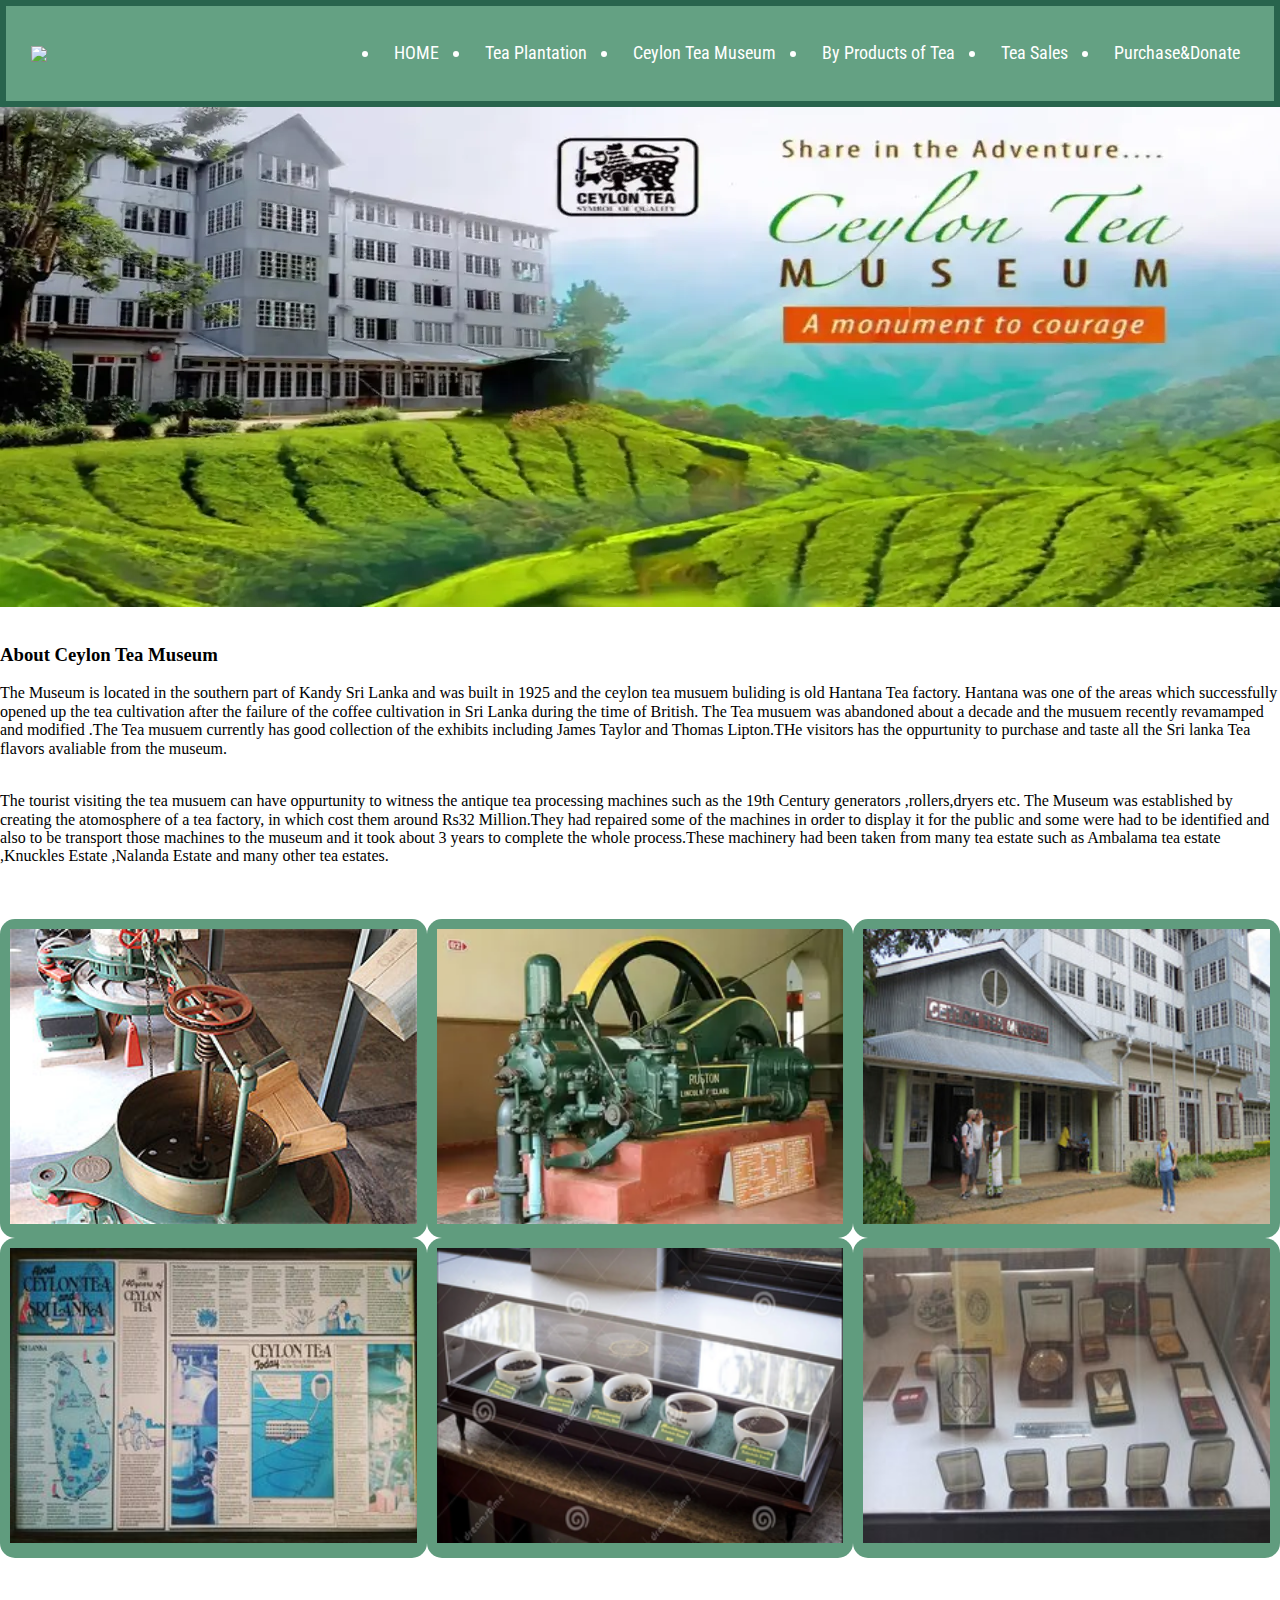
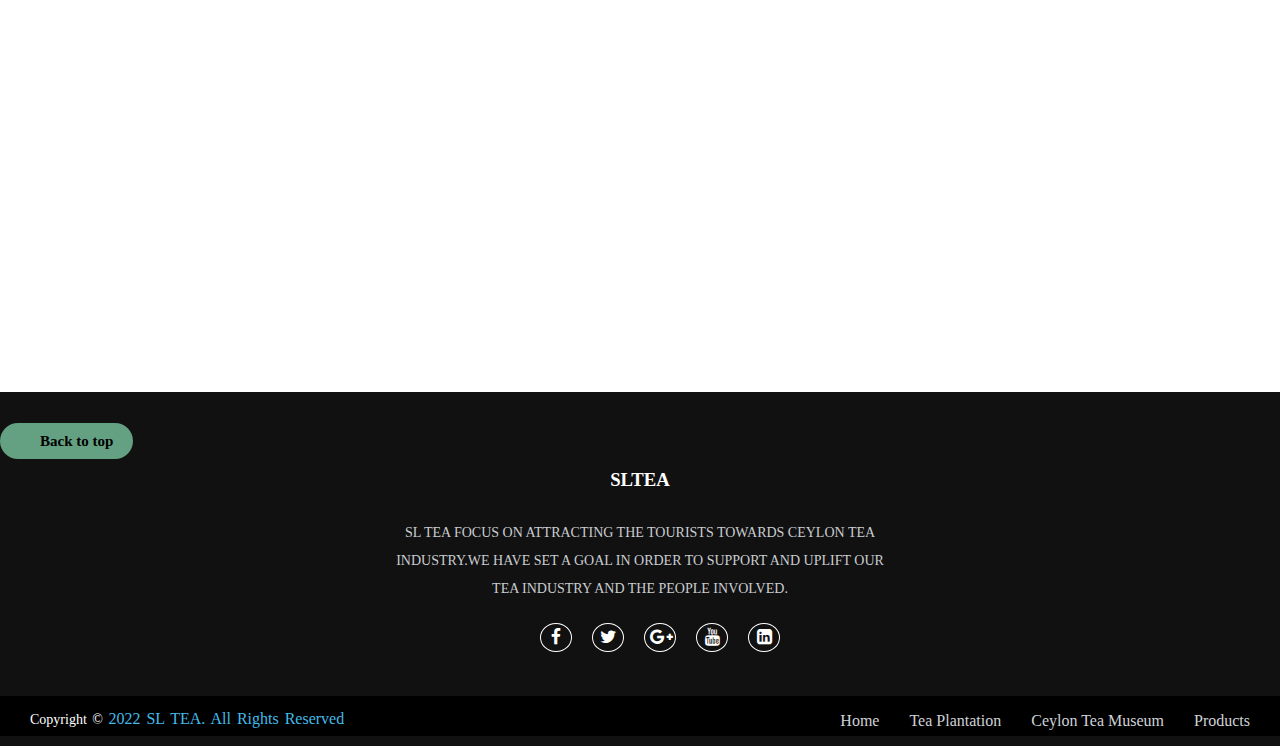
==== ceylon tea musuem.html @ 42ea365b "Create ceylon tea musuem.html" ====
<!DOCTYPE html>
<html lang="en">
    <header>
        <meta charset="utf-8">
        <meta name="viewport" content="width=device-width, initial-scale=1">
        <meta name="description" content="This is a site is about Tea Industry">
        <title>Ceylon Tea Museum</title>
         <link rel="stylesheet" href="Style/normalize.css">
        <link rel="stylesheet" href="Style/TEA.CSS">
	<link rel="stylesheet" href="Style/musuem.CSS">
         <link rel="stylesheet" href="Style/Products.CSS">   
		<link rel="icon" type="image/png" href="Images/favicon.png">
         <link rel="stylesheet" href="https://stackpath.bootstrapcdn.com/font-awesome/4.7.0/css/font-awesome.min.css">
        <link href="https://fonts.googleapis.com/css2?family=Roboto+Condensed&display=swap" rel="stylesheet">
        <link href="https://fonts.googleapis.com/css2?family=Roboto:wght@400;500&family=Rubik:ital@1&display=swap" rel="stylesheet">
</header>
		<a href="#"></a>
 
 <body>
   <nav class="navbar">
   <div id="nav_logo">
				<a href="index.html"><img src="Images/logo1.png"></a>
		</div>
   
     <ul class="nav-links">
       
       <input type="checkbox" id="checkbox_toggle" />
       <label for="checkbox_toggle" class="hamburger">&#9776;</label>
     
       <div class="menu">
         <li ><a href="index.html">HOME</a></li>
			<li><a href="Tea Plantation.html">Tea Plantation </a></li>
			<li id="active"><a href="ceylon tea musuem.html">Ceylon Tea Museum</a></li>
			<li><a href="Byproducts of Tea.html">By Products of Tea</a></li>
         <li class="services">
           <a href="Tea Sales1.html">Tea Sales</a>
        
           <ul class="dropdown">
             <li><a href="Tea Sales1.html">Tea Sales 1</a></li>
			<li><a href="Tea Sales 2.html">Tea Sales 2</a></li>
           </ul>
         </li>
         <li><a href="Purchase n Donate.html">Purchase&Donate</a></li>
       </div>
     </ul>
   </nav>
  
    
  <div id="CImage">
 <img src="Images/Ceylon tea museam/h.webp" alt="Header image"> </div>
<br style="clear:both">

<div id="Crow1">
	  <div id="Ccolumn1">
	  <div id="card1">
      <h3><Strong>About Ceylon Tea Museum</strong></h3>
<p>The Museum is located in the southern part of Kandy Sri Lanka and was built in 1925 and the ceylon tea musuem buliding is old Hantana Tea factory. Hantana was one of the  areas which successfully opened up the tea cultivation after the failure of the coffee 
cultivation in Sri Lanka during the time of British.
The Tea musuem was abandoned about a decade and the musuem recently revamamped and modified .The Tea musuem currently has good collection
of the exhibits including James Taylor and Thomas Lipton.THe visitors has the oppurtunity to purchase and taste all the Sri lanka Tea 
flavors avaliable from the museum.</div></div><br>
<div id="Ccolumn1">
	  <div id="card1">
The tourist visiting the tea musuem can have oppurtunity to witness the antique tea processing machines such as the 19th Century generators
,rollers,dryers etc. The Museum was established by creating the atomosphere of a tea factory, in 
which cost them around Rs32 Million.They had repaired some of the machines in order to display it for the public and some were had to be 
identified and also to be transport those machines to the museum and it took about 3 years to complete the whole process.These machinery 
had been taken from many tea estate such as Ambalama tea estate ,Knuckles Estate ,Nalanda Estate and many other tea estates.    </p>
        </div>
    </div>
</div>

<br><br>
 <div class="row">

    <div class="column">
        <img src="Images/Ceylon tea museam/img_02.jpg" alt="Ceylon Tea Museum machinery Image" style="width:100%">
     </div>

    <div class="column">
        <img src="Images/Ceylon tea museam/img_05.webp" alt="Ceylon Tea Museum machinery2 Image" style="width:100%">
    </div>

    <div class="column">
        <img src="Images/Ceylon tea museam/IMG_5448.JPG" alt="Ceylon Tea Museum  Image"  style="width:100%">
  </div>

  <div class="column">
     <img src="Images/Ceylon tea museam/cey.jpg" alt="Ceylon Tea Museum History Image"  style="width:100%">
  </div>

  <div class="column">
     <img src="Images/Ceylon tea museam/e.webp" alt="Different Types of Images Images"  style="width:100%">
  </div>

  <div class="column">
     <img src="Images/Ceylon tea museam/g.jpg" alt="Ceylon Tea Museum Antiques Images"  style="width:100%">
  </div>
 
	 <br>
	 <div id="map"> 
	  <iframe src="https://www.google.com/maps/embed?pb=!1m14!1m8!1m3!1d15831.021339313036!2d80.6327338!3d7.2686594!3m2!1i1024!2i768!4f13.1!3m3!1m2!1s0x0%3A0xba828c0e203b5306!2sCeylon%20Tea%20Museum!5e0!3m2!1sen!2slk!4v1661096038413!5m2!1sen!2slk" width="1330" height="400" frameborder="0" scrolling="no">
      </iframe>
      </div>    
      
	<footer>
	   <div id="back">
         <a href="#top">Back to top</a>
        </div>

   <div class="footer-bg">
        <div class="footer-content">
           <h3>SLTEA</h3>
            <p>SL TEA FOCUS ON ATTRACTING THE TOURISTS TOWARDS CEYLON TEA INDUSTRY.WE HAVE SET A GOAL IN ORDER TO SUPPORT AND UPLIFT OUR TEA INDUSTRY AND THE PEOPLE INVOLVED.</p>
            <ul class="socials">
                <li><a href="#"><i class="fa fa-facebook"></i></a></li>
                <li><a href="#"><i class="fa fa-twitter"></i></a></li>
                <li><a href="#"><i class="fa fa-google-plus"></i></a></li>
                <li><a href="#"><i class="fa fa-youtube"></i></a></li>
                <li><a href="#"><i class="fa fa-linkedin-square"></i></a></li>
            </ul>
        
        </div>
        <div class="footer-bottom">
            <p>copyright &copy; <a href="#">2022 SL TEA. All Rights Reserved</a>  </p>
                    <div class="footer-menu">
                      <ul class="f-menu">
                        <li><a href="index.html">Home</a></li>
                        <li><a href="Tea Plantation.html">Tea Plantation</a></li>
                        <li><a href="ceylon tea musuem.html">Ceylon Tea Museum</a></li>
                        <li><a href="Byproducts of Tea.html">Products</a></li>
                        
                      </ul>
                    </div>
        </div>
		</div>
         <!--Tea with nipun. (2022) The Museum. 
        [Online] Available from: http://www.teawithnipun.com/2018/12/02/ceylon-tea-museum-reflects-golden-old-days-of-sri-lankan-tea/
         [Accessed: 16th Sep 2022].-->
       <!-- Travel Triangle. (2022) Ceylon Tea Musuem . 
       [Online] Available from: https://traveltriangle.com/blog/ceylon-tea-museum/ 
            [Accessed: 30th July 2022].-->

        <!--Ceylon tea Museum. (2022) The Museum . 
        [Online] Available from: https://www.ceylonteamuseum.com/the-museum.html 
        [Accessed: 20th July 2022]. -->

        <!--Attractions Sri Lanka. (2019) Ceylon Tea Mseum .                                                                [Online] Available from:https://www.attractionsinsrilanka.com/travel-directory/ceylon-tea-museum-2/
            [Accessed: 20th July 2022].-->
        <!--Amaya Resorts. (2018) Hantana Tea Mseum .
        [Online] Available from: https://www.amayaresorts.com/blog/2018/10/09/hantana-tea-museum.html 
         [Accessed: 20th July 2022].-->
           
        <!-- Travel Triangle. (2022) Ceylon Tea Mseum .
        [Online] Available from: https://traveltriangle.com/blog/ceylon-tea-museum/ 
         [Accessed: 20th July 2022].-->

        <!--Ceylon tea Museum. (2022) The Museum . 
        [Online] Available from: https://www.ceylonteamuseum.com/the-museum.html 
        [Accessed: 20th July 2022]. -->

        <!--Trip Advisor. (2022) The Museum. 
        [Online] Available from: https://dynamic-media-cdn.tripadvisor.com/media/photo-o/0f/7a/82/d9/tea-museum-10.jpg?w=1200&h=-1&s=1
        [Accessed: 8th Sep 2022]. -->

       <!--Trip Advisor. (2022) The Museum. 
        [Online] Available from: https://dynamic-media-cdn.tripadvisor.com/media/photo-o/16/db/d3/97/img-20190318-112128-largejpg.jpg?w=1200&h=-1&s=1
        [Accessed: 8th Sep 2022]. -->

         <!--Trip Advisor. (2022) The Museum. 
        [Online] Available from: https://dynamic-media-cdn.tripadvisor.com/media/photo-o/17/d4/67/eb/img20190607105417-largejpg.jpg?w=1200&h=-1&s=1
        [Accessed: 9th Sep 2022]. -->

         <!--Amazing Lanka. (2022) Ceylon Tea Museum. 
        [Online] Available from: https://amazinglanka.com/wp/hanthana-tea-museum/
        [Accessed: 9th Sep 2022]. -->

        <!--Trip Advisor. (2022) The Museum. 
        [Online] Available from: https://dynamic-media-cdn.tripadvisor.com/media/photo-o/16/db/d3/97/img-20190318-112128-largejpg.jpg?w=1200&h=-1&s=1
        [Accessed: 9th Sep 2022]. -->

        </footer>
    </body>
</html>
---- Style/TEA.CSS ----
#body{ 
			margin: 0;
			padding: 10px;
			line-height: 1.5em;
			

		}

	


		#nav_logo {
			float:left;
		}
		#nav_logo img{ 
			display: block;
			width: 80px;
			max-height:80px;
			padding:05px;
		
		}

	 
		#sliderText{
			font-weight:bold;
			font-family: 'Dancing Script', cursive;
			font-size:80px;
			position:absolute;
			top:70%;
			left:49.5%;
			transform:translate(-50%,-50%);
			-webkit-text-stroke: 3px black;
			color:transparent;
			background-image:linear-gradient(white,white);
			background-repeat:no-repeat;
			-webkit-background-clip:text;
			background-position:-750px 0;
			animation:backcolor 5s linear infinite alternate;
			
			}

			@keyframes backcolor{
	100%{
		background-position:0 0;
	}
	
	
}

		
		 #hImage img{ 
		
	width:1330px;
	height:600px;
	padding:0px 0px 0px 00px;
	
}
	#Ccolumn {
  float: left;
  width: 50%;
  padding: 0 10px;
   box-sizing: border-box;
}
	#Crow {
		margin: 0 -5px;
	}
	#Crow:after {
  content: "";
  display: table;
  clear: both;
}
#card {
  box-shadow: 0 4px 8px 0 rgba(0, 0, 0, 0.2);
  padding: 16px;
  text-align: justify;
  background-color: #C2ECD2;
    font-size:16px;
	font-family: 'Rubik', sans-serif,arial,helvetica;
}

	 #paragraph{
		   text-align:justify;
		 font-family: 'Roboto', sans-serif;
		   font-size:16.5px;
		   word-spacing:05px;
		    padding: 0px 25px 0px 20px;
		   line-spacing:7px;
		  }


	   #bgGreen1{
		   background-color:#609C7E;
		   width:1100px;
		   height:750px;
		    
	   }
	#Images   {
		 float:right;
		  }

	   #Images img{
		   display:block;	  
		   
		   padding:05px 0px 0px 60px;
	   }
	   #ImagesText{
		   text-align:justify;
	font-family:sans-sherif,arial;
	font-weight:bold;
	font-size:20px;
	color:black;
	padding-left:35px;
	width:95%;
	
 word-spacing:7px;
	   }

	 
	   #h2{
		 text-align:center;
		 padding: 30px 0 0 35px;
		   font-family: 'Rubik', sans-serif,arial,helvetica;
		font-size:16px;
		font-weight:bold;
  border-radius: 12px;
  padding: 5px;
		clear:both;
  background-repeat: repeat-x;
		  
	   }

	   
	   
	   #Image{
		   float:right;
		    
	   }
	   #Image img{
		    display:block;	  
		   max-height:200px;
		   width:100%;
		   padding:10px 00px 00px 10px;
	   }
	   
     
	   
	    ul.a {
			list-style-type: circle;
			padding: 20px ;
			background-color:;
			font-size:20px;

		
		}
		ul.b{
			list-style-type: circle;
			padding: 25px 20px 0px 0px ;
			background-color:;
			font-size:20px;

		}
		 #teabg{
		  background-color:#609C7E;
		  width:100%;
		  height:750px;
		  color:white;
	  }
	  #blacktea{
		   text-align:justify;
		   font-family: 'Rubik', sans-serif,arial,helvetica;
		   font-size:17px;
		   word-spacing:05px;
		  padding: 0px 20px 0px 00px ;
		   line-spacing:7px;

		  
	  }
	 
	  
  #Whitetea{
		  text-align:justify;
		   font-family:sans-sherif,arial;
		   font-size:17px;
		   word-spacing:05px;
		   padding: 0px 20px 0px 20px ;
		   line-spacing:7px;
	  }
	#orange img{
		height:250px;
		width:100%;

	}
	  #orangetea{
		  text-align:justify;
		   font-family:sans-sherif,arial;
		   font-size:17px;
		   word-spacing:05px;
		   padding: 0px 20px 0px 20px ;
		   line-spacing:7px;
		
	  }

.container {
	float:left;
  position: relative;
  width: 33%;
  color:black;
  padding:0px 00px 00px 135px;

}

.image {
  opacity: 1.2;
  display: block;
  width: 100%;
  height: auto;
  transition: .5s ease;
  backface-visibility: hidden;
  
  
}

.middle {
  transition: .5s ease;
  opacity: 0;
  position: absolute;
  top: 50%;
  left: 50%;
  transform: translate(-50%, -50%);
  -ms-transform: translate(-50%, -50%)
  

}

.container:hover .image {
  opacity: 0.3;
}

.container:hover .middle {
  opacity: 1;
}

.text {
	background: rgb(0, 0, 0); /* Fallback color */
  background: rgba(0, 0, 0, 0.5); /* Black background with 0.5 opacity */
  background-color: black;
  color: white;
  text-align:left;
  font-size: 16px;
  padding: 16px 20px;
  width:130%;
}









	 #h{
		 text-align:left;
		 padding: 0px 0 0 50px;
		  font-family:sans-sherif,arial;
		  font-size:15px;
		  
	 }
		

#h5{
	 text-align:left;
		 padding: 0px 0 0 150px;
		  font-family:sans-sherif,arial;
	 
}

	   #bgGreen{
		   background-color:#609C7E;
		   width:1200px;
		   height:800px;
		  margin:10px 70px 0px 70px;
	   }
	   #G{
		 text-align:justify;
		 padding:150px 0 0 500px;
		 font-family: 'Rubik', sans-serif,arial,helvetica;
		  font-size:17px;
		  width:50%;
		  color:white;
	 }

	   #h3{
		 text-align:left;
		 padding:120px 0 0 50px;
		  font-family:sans-sherif,arial;
		 width:50%;
		 margin-top:30px
		 margin-right:100px;
 }


#GreenTea1{
	float:right;
	
}
     #GreenTea1 img{
	     height:300px;
	     width:600px;
	     padding: 65px 170px 0px 90px;
	 }

	 #GreenTea2{
	float:left;
	   
	   
}
     #GreenTea2 img{
	     height:350px;
	     width:350px;
	     padding: 25px 25px 0px 40px;
	 }

	

 #back a{
	 font-weight:bold;
	 font-size:18px;
	 text-align: right;
		text-decoration:none;
		color:black;
		background: #64A183;
		padding:20px 40px 25px 50px;
		border-radius:100px;


	}
	 .footer-bg{
    margin: 0;
    padding: 0;
    box-sizing: border-box;
}
footer{
    position: absolute;
    bottom:0px 0;
    left: 0px;
    right: 0px;
    background: #111;
    height: auto;
    width: 100vw;

    padding-top: 40px;
    color: #fff;
}
.footer-content{
    display: flex;
    align-items: center;
    justify-content: center;
    flex-direction: column;
    text-align: center;
}
.footer-content p{
    max-width: 500px;
    margin: 10px auto;
    line-height: 28px;
    font-size: 14px;
    color: #cacdd2;
}
.socials{
    list-style: none;
    display: flex;
    align-items: center;
    justify-content: center;
    margin: 1rem 0 3rem 0;
}
.socials li{
    margin: 0 10px;
}
.socials a{
    text-decoration: none;
    color: #fff;
    border: 1.1px solid white;
    padding: 5px;

    border-radius: 50%;

}
.socials a i{
    font-size: 1.1rem;
    width: 20px;


    transition: color .4s ease;

}
.socials a:hover i{
    color: aqua;
}
.footer-bottom{
    background: #000;
    width: 100vw;
    padding: 0px;
padding-bottom: 40px;
    text-align: center;
}
.footer-bottom p{
float: left;
padding:0px 0 0 30px;
    font-size: 14px;
    word-spacing: 2px;
    text-transform: capitalize;
}
.footer-bottom p a{
  color:#44bae8;
  font-size: 16px;
  text-decoration: none;
}
.footer-bottom span{
    text-transform: uppercase;
    opacity: .4;
    font-weight: 200;
}
.footer-menu{
  float: right;

}
.footer-menu ul{
  display: flex;
}
.footer-menu ul li{
padding-right: 30px;
display: block;
}
.footer-menu ul li a{
  color: #cfd2d6;
  text-decoration: none;
}
.footer-menu ul li a:hover{
  color: #27bcda;
}


.column {
  float: left;
  width: 33.33%;
  padding: 15px;
  box-sizing: border-box;
   
}


.row:after {
  content: "";
  display: table;
  clear: both;
  box-sizing: border-box;

}
@media (min-width: 50px) and (max-width:450px){
	#sliderText{
			font-weight:bold;
			font-family: 'Dancing Script', cursive;
			font-size:30px;
			position:absolute;
			top:70%;
			left:49.5%;
			transform:translate(-50%,-50%);
			-webkit-text-stroke: 3px white;
			color:transparent;
			background-image:linear-gradient(white,white);
			background-repeat:no-repeat;
			-webkit-background-clip:text;
			background-position:-750px 0;
			animation:backcolor 5s linear infinite alternate;
			
			}

			@keyframes backcolor{
	100%{
		background-position:0 0;
	}
	
	
}
#Ccolumn {
   width: 100%;
    display: block;
    margin-bottom: 20px;
}

		
		 #hImage img{ 
		
	width:375px;
	height:700px;
	padding:0px 0px 0px 00px;
	
}
#blacktea{
		   text-align:justify;
		   font-family: 'Rubik', sans-serif,arial,helvetica;
		   font-size:10px;
		   word-spacing:05px;
		  padding: 0px 20px 0px 00px ;
		   line-spacing:7px;

		  
	  }
	 
	  
  #Whitetea{
		  text-align:justify;
		   font-family:sans-sherif,arial;
		   font-size:10px;
		   word-spacing:05px;
		   padding: 0px 20px 0px 20px ;
		   line-spacing:7px;
	  }
	#orange img{
		height:250px;
		width:100%;

	}
	  #orangetea{
		  text-align:justify;
		   font-family:sans-sherif,arial;
		   font-size:10px;
		   word-spacing:05px;
		   padding: 0px 20px 0px 00px ;
		   line-spacing:7px;
		
	  }
  .column {
    width: 100%;

  }

  #header {
			background: #64A183  ;
			font-family: arial,sans-sherif;
			height:95px;
			border:7px #C7D0CE solid;
  }
	  #teabg{
		  background-color:#609C7E;
		  width:100%;
		  height:3300px;
		  color:white;
	  }

.container {
	float:left;
  position: relative;
  width: 75%;
  color:black;
  padding:0px 00px 00px 0px;

}
	  .middle {
  transition: .5s ease;
  opacity: 0;
  position: absolute;
  top: 55%;
  left: 35%;
  transform: translate(-50%, -50%);
  -ms-transform: translate(-50%, -50%);
  
  

}
.image {
  opacity: 1.2;
  display: block;
  width: 100%;
  height: auto;
  transition: .5s ease;
  backface-visibility: hidden;
  
  
}

.container:hover .image {
  opacity: 0.3;
}

.container:hover .middle {
  opacity: 1;
}

.text {
	background: rgb(0, 0, 0); /* Fallback color */
  background: rgba(0, 0, 0, 0.5); /* Black background with 0.5 opacity */
  background-color: black;
  color: White;
  text-align:left;
  font-size: 8px;
  padding: 30px 10px;
  width:180%;
}


	 #h{
		 text-align:left;
		 padding: 0px 0 0 50px;
		 font-family: 'Rubik', sans-serif,arial,helvetica;
		  font-size:12px;
		  
	 }
	
.footer-bottom{
    background: #000;
    width: 250px;
    padding: 0px;
padding-bottom: 40px;
    text-align: justify;
}
.footer-bottom p{
float: left;
padding:0px 0 0 0110px;
    font-size: 12px;
    word-spacing: 2px;
    text-transform: capitalize;
}


	 #back a{
	 font-weight:bold;
	 font-size:10px;
	 text-align: justify;
		text-decoration:none;
		color:black;
		background: #64A183;
		width:10%;
		padding:10px 20px 10px 20px;
		border-radius:70px;

	}
	 #G{
		 text-align:justify;
		 padding:00px 0 0 50px;
		 font-family: 'Rubik', sans-serif,arial,helvetica;
		  font-size:12px;
		  width:45%;
		  color:white;
	 }
	 #bgGreen{
		   background-color:#609C7E;
		   width:230px;
		   height:1500px;
		  margin:100px 70px 0px 00px;
	   }

	   #h3{
		 text-align:left;
		 padding:150px 0 0 15px;
	 font-family: 'Rubik', sans-serif,arial,helvetica;
		 width:100%;
		 margin-top:30px
		 margin-right:100px;
 }


#GreenTea1{
	float:left;
	
}
     #GreenTea1 img{
	     height:500px;
	     width:380px;
	     padding: 100px 170px 0px 00px;
	 }

	 #GreenTea2{
	float:left;
	   
	   
}
     #GreenTea2 img{
	     height:350px;
	     width:250px;
	     padding: 0px 25px 0px 20px;
		 display:none;
	 }

}		
@media (min-width: 452px) and (max-width: 750px) {
		#sliderText{
			font-weight:bold;
			font-family: 'Dancing Script', cursive;
			font-size:50px;
			position:absolute;
			top:70%;
			left:49.5%;
			transform:translate(-50%,-50%);
			-webkit-text-stroke: 3px white;
			color:transparent;
			background-image:linear-gradient(white,white);
			background-repeat:no-repeat;
			-webkit-background-clip:text;
			background-position:-750px 0;
			animation:backcolor 5s linear infinite alternate;
			
			}

			@keyframes backcolor{
	100%{
		background-position:0 0;
	}
	
	
}
#Ccolumn {
   width: 100%;
    display: block;
    margin-bottom: 20px;
}

		
		 #hImage img{ 
		
	width:620px;
	height:700px;
	padding:0px 0px 0px 00px;
	
}
#blacktea{
		   text-align:justify;
		   font-family: 'Rubik', sans-serif,arial,helvetica;
		   font-size:15px;
		   word-spacing:05px;
		  padding: 0px 20px 0px 00px ;
		   line-spacing:7px;

		  
	  }
	 
	  
  #Whitetea{
		  text-align:justify;
		   font-family:sans-sherif,arial;
		   font-size:15px;
		   word-spacing:05px;
		   padding: 0px 20px 0px 20px ;
		   line-spacing:7px;
	  }
	#orange img{
		height:350px;
		width:100%;

	}
	  #orangetea{
		  text-align:justify;
		   font-family:sans-sherif,arial;
		   font-size:15px;
		   word-spacing:05px;
		   padding: 0px 20px 0px 00px ;
		   line-spacing:7px;
		
	  }
  .column {
    width: 100%;

  }

  #header {
			background: #64A183  ;
			font-family: arial,sans-sherif;
			height:95px;
			border:7px #C7D0CE solid;
  }
	  #teabg{
		  background-color:#609C7E;
		  width:100%;
		  height:3300px;
		  color:white;
	  }

.container {
	float:left;
  position: relative;
  width: 75%;
  color:black;
  padding:0px 00px 00px 0px;

}
	  .middle {
  transition: .5s ease;
  opacity: 0;
  position: absolute;
  top: 55%;
  left: 35%;
  transform: translate(-50%, -50%);
  -ms-transform: translate(-50%, -50%);
  
  

}
.image {
  opacity: 1.2;
  display: block;
  width: 100%;
  height: auto;
  transition: .5s ease;
  backface-visibility: hidden;
  
  
}

.container:hover .image {
  opacity: 0.3;
}

.container:hover .middle {
  opacity: 1;
}

.text {
	background: rgb(0, 0, 0); /* Fallback color */
  background: rgba(0, 0, 0, 0.5); /* Black background with 0.5 opacity */
  background-color: black;
  color: White;
  text-align:left;
  font-size: 15px;
  padding: 30px 10px;
  width:180%;
}


	 #h{
		 text-align:left;
		 padding: 0px 0 0 50px;
		 font-family: 'Rubik', sans-serif,arial,helvetica;
		  font-size:12px;
		  
	 }
	
.footer-bottom{
    background: #000;
    width: 250px;
    padding: 0px;
padding-bottom: 40px;
    text-align: justify;
}
.footer-bottom p{
float: left;
padding:0px 0 0 0110px;
    font-size: 12px;
    word-spacing: 2px;
    text-transform: capitalize;
}


	 #back a{
	 font-weight:bold;
	 font-size:10px;
	 text-align: justify;
		text-decoration:none;
		color:black;
		background: #64A183;
		width:10%;
		padding:10px 20px 10px 20px;
		border-radius:70px;

	}
	 #G{
		 text-align:justify;
		 padding:00px 0 0 50px;
		 font-family: 'Rubik', sans-serif,arial,helvetica;
		  font-size:15px;
		  width:60%;
		  color:white;
	 }
	 #bgGreen{
		   background-color:#609C7E;
		   width:650px;
		   height:1100px;
		  margin:100px 70px 0px 00px;
	   }

	   #h3{
		 text-align:left;
		 padding:150px 0 0 15px;
	 font-family: 'Rubik', sans-serif,arial,helvetica;
		 width:100%;
		 margin-top:30px;
		 margin-right:100px;
 }


#GreenTea1{
	float:left;
	
}
     #GreenTea1 img{
	     height:500px;
	     width:600px;
	     padding: 100px 170px 0px 00px;
	 }

	 #GreenTea2{
	float:left;
	   
	   
}
     #GreenTea2 img{
	     height:350px;
	     width:250px;
	     padding: 0px 25px 0px 20px;
		 display:none;
	 }

}	


@media (min-width: 751px) and (max-width: 999px) {
		#sliderText{
			font-weight:bold;
			font-family: 'Dancing Script', cursive;
			font-size:50px;
			position:absolute;
			top:70%;
			left:49.5%;
			transform:translate(-50%,-50%);
			-webkit-text-stroke: 3px white;
			color:transparent;
			background-image:linear-gradient(white,white);
			background-repeat:no-repeat;
			-webkit-background-clip:text;
			background-position:-750px 0;
			animation:backcolor 5s linear infinite alternate;
			
			}

			@keyframes backcolor{
	100%{
		background-position:0 0;
	}
	
	
}
#Ccolumn {
   width: 100%;
    display: block;
    margin-bottom: 20px;
}

		
		 #hImage img{ 
		
	width:850px;
	height:700px;
	padding:0px 0px 0px 00px;
	
}
#blacktea{
		   text-align:justify;
		   font-family: 'Rubik', sans-serif,arial,helvetica;
		   font-size:15px;
		   word-spacing:05px;
		  padding: 0px 20px 0px 00px ;
		   line-spacing:7px;

		  
	  }
	 
	  
  #Whitetea{
		  text-align:justify;
		   font-family:sans-sherif,arial;
		   font-size:15px;
		   word-spacing:05px;
		   padding: 0px 20px 0px 20px ;
		   line-spacing:7px;

	  }
	#orange img{
		height:300px;
		width:80%;

	}
	  #orangetea{
		  text-align:justify;
		   font-family:sans-sherif,arial;
		   font-size:15px;
		   word-spacing:05px;
		   padding: 0px 20px 0px 00px ;
		   line-spacing:7px;
		
	  }
  .column {
    width: 100%;

  }

  #header {
			background: #64A183  ;
			font-family: arial,sans-sherif;
			height:95px;
			border:7px #C7D0CE solid;
  }
	  #teabg{
		  background-color:#609C7E;
		  width:100%;
		  height:2000px;
		  color:white;
	  }

.container {
	float:left;
  position: relative;
  width: 75%;
  color:black;
  padding:0px 00px 00px 0px;

}
	  .middle {
  transition: .5s ease;
  opacity: 0;
  position: absolute;
  top: 55%;
  left: 35%;
  transform: translate(-50%, -50%);
  -ms-transform: translate(-50%, -50%);
  
  

}
.image {
  opacity: 1.2;
  display: block;
  width: 50%;
  height: auto;

  transition: .5s ease;
  backface-visibility: hidden;
  
  
}

.container:hover .image {
  opacity: 0.3;
}

.container:hover .middle {
  opacity: 1;
}

.text {
	background: rgb(0, 0, 0); /* Fallback color */
  background: rgba(0, 0, 0, 0.5); /* Black background with 0.5 opacity */
  background-color: black;
  color: White;
  text-align:left;
  font-size: 15px;
  padding: 30px 10px;
  width:180%;
}


	 #h{
		 text-align:left;
		 padding: 0px 0 0 50px;
		 font-family: 'Rubik', sans-serif,arial,helvetica;
		  font-size:12px;
		  
	 }
	
.footer-bottom{
    background: #000;
    width: 250px;
    padding: 0px;
padding-bottom: 40px;
    text-align: justify;
}
.footer-bottom p{
float: left;
padding:0px 0 0 0110px;
    font-size: 12px;
    word-spacing: 2px;
    text-transform: capitalize;
}


	 #back a{
	 font-weight:bold;
	 font-size:10px;
	 text-align: justify;
		text-decoration:none;
		color:black;
		background: #64A183;
		width:10%;
		padding:10px 20px 10px 20px;
		border-radius:70px;

	}
	 #G{
		 text-align:justify;
		 padding:00px 0 0 50px;
		 font-family: 'Rubik', sans-serif,arial,helvetica;
		  font-size:15px;
		  width:60%;
		  color:white;
	 }
	 #bgGreen{
		   background-color:#609C7E;
		   width:930px;
		   height:1100px;
		  margin:100px 70px 0px 00px;
	   }

	   #h3{
		 text-align:left;
		 padding:150px 0 0 15px;
	 font-family: 'Rubik', sans-serif,arial,helvetica;
		 width:100%;
		 margin-top:30px;
		 margin-right:100px;
 }


#GreenTea1{
	float:left;
	
}
     #GreenTea1 img{
	     height:500px;
	     width:900px;
	     padding: 100px 170px 0px 00px;
	 }

	 #GreenTea2{
	float:left;
	   
	   
}
     #GreenTea2 img{
	     height:350px;
	     width:250px;
	     padding: 0px 25px 0px 20px;
		 display:none;
	 }

}	

@media (min-width: 1000px) and (max-width: 1280px) {
			#sliderText{
			font-weight:bold;
			font-family: 'Dancing Script', cursive;
			font-size:55px;
			position:absolute;
			top:90%;
			left:49.5%;
			transform:translate(-50%,-50%);
			-webkit-text-stroke: 3px white;
			color:transparent;
			background-image:linear-gradient(white,white);
			background-repeat:no-repeat;
			-webkit-background-clip:text;
			background-position:-750px 0;
			animation:backcolor 5s linear infinite alternate;
			
			}

			@keyframes backcolor{
	100%{
		background-position:0 0;
	}
	
	
}

		
		 #hImage img{ 
		
	width:1080px;
	height:700px;
	padding:0px 0px 0px 00px;
	
}
  .column {
    width: 100%;

  }

  #header {
			background: #64A183  ;
			font-family: arial,sans-sherif;
			height:95px;
			border:7px #C7D0CE solid;
}	
 #teabg{
		  background-color:#64A183;
		  width:100%;
		  height:000px;
		  color:white;
		  font-family: arial,sans-sherif;
	  }
	  
.container {
	float:left;
  position: relative;
  width: 50%;
  color:black;
  padding:0px 00px 00px 0px;

}
	  .middle {
  transition: .5s ease;
  opacity: 0;
  position: absolute;
  top: 55%;
  left: 35%;
  transform: translate(-50%, -50%);
  -ms-transform: translate(-50%, -50%);
  
  

}

.container:hover .image {
  opacity: 0.3;
}

.container:hover .middle {
  opacity: 1;
}

.text {
	background: rgb(0, 0, 0); /* Fallback color */
  background: rgba(0, 0, 0, 0.5); /* Black background with 0.5 opacity */
  background-color: black;
  color: white;
  text-align:left;
  font-size: 17px;
  padding: 16px 40px;
  width:120%;
}

	 #h{
		 text-align:left;
		 padding: 0px 0 0 50px;
		 font-family: 'Rubik', sans-serif,arial,helvetica;
		  font-size:12px;
		  
	 }
	
.footer-bottom{
    background: #000;
    width: 250px;
    padding: 0px;
padding-bottom: 40px;
    text-align: justify;
}
.footer-bottom p{
float: left;
padding:0px 0 0 0110px;
    font-size: 12px;
    word-spacing: 2px;
    text-transform: capitalize;
}


	 #back a{
	 font-weight:bold;
	 font-size:10px;
	 text-align: justify;
		text-decoration:none;
		color:black;
		background: #64A183;
		width:10%;
		padding:10px 20px 10px 20px;
		border-radius:70px;

	}
	 #G{
		 text-align:justify;
		 padding:100px 0 0 400px;
		 font-family: 'Rubik', sans-serif,arial,helvetica;
		  font-size:17px;
		  width:50%;
		  color:white;
	 }
	 #bgGreen{
		   background-color:#609C7E;
		   width:1100px;
		   height:800px;
		  margin:10px 70px 0px 00px;
	   }

	   #h3{
		 text-align:left;
		 padding:120px 0 0 50px;
	 font-family: 'Rubik', sans-serif,arial,helvetica;
		 width:750%;
		 margin-top:30px
		 margin-right:100px;
 }


#GreenTea1{
	float:right;
	
}
     #GreenTea1 img{
	     height:275px;
	     width:560px;
	     padding: 40px 120px 0px 0px;
	 }

	 #GreenTea2{
	float:left;
	   
	   
}
     #GreenTea2 img{
	     height:400px;
	     width:300px;
	     padding: 50px 25px 0px 20px;
		
	 }
	  #teabg{
		  background-color:#609C7E;
		  width:100%;
		  height:1550px;
		  color:white;

	  }
	  #blacktea{
		   text-align:justify;
		   font-family: 'Rubik', sans-serif,arial,helvetica;
		   font-size:17px;
		   word-spacing:05px;
		  padding: 0px 20px 0px 00px ;
		   line-spacing:7px;
		  
		  
	  }
	 
	  
  #Whitetea{
		  text-align:justify;
		   font-family:sans-sherif,arial;
		   font-size:17px;
		   word-spacing:05px;
		   padding: 0px 20px 0px 20px ;
		   line-spacing:7px;
	  }
	#orange img{
		height:350px;
		width:100%;

	}
	  #orangetea{
		  text-align:justify;
		   font-family:sans-sherif,arial;
		   font-size:17px;
		   word-spacing:05px;
		   padding: 0px 20px 0px 20px ;
		   line-spacing:7px;
		
	  }
	  .column {
  float: left;
  width: 33.33%;
  padding: 15px;
  box-sizing: border-box;
   
}


.row:after {
  content: "";
  display: table;
  clear: both;
  box-sizing: border-box;

}
}
---- Style/musuem.CSS ----
#body{ 
			margin: 0;
			padding: 10px;
			line-height: 3.5px;
			
		}
		#CImage{
	width:100%;
	height:500px;
	
}
  #paragraph{
		   text-align:justify;
		   font-family:sans-sherif,arial;
		   font-size:17px;
		   font-weight:bold;
		   word-spacing:10px;
		    padding: 10px 10px 0px 150px;
			width:75%;
			color:black;


	   }
	    #map{

		   padding: 30px 000px  0px 00px;
		   clear:both;
		   
	   }
	   
		   #back a{
	 font-weight:bold;
	 font-size:18px;
	 text-align: right;
		text-decoration:none;
		color:black;
		background: #64A183;
		padding:20px 40px 25px 50px;
		border-radius:100px;

	}
	 .footer-bg{
    margin: 0;
    padding: 0;
    box-sizing: border-box;
}
footer{
    position: absolute;
    bottom:0px 0;
    left: px;
    right: 0px;
    background: #111;
    height: auto;
    width: 100vw;

    padding-top: 40px;
    color: #fff;
}
.footer-content{
    display: flex;
    align-items: center;
    justify-content: center;
    flex-direction: column;
    text-align: center;
}
.footer-content p{
    max-width: 500px;
    margin: 10px auto;
    line-height: 28px;
    font-size: 14px;
    color: #cacdd2;
}
.socials{
    list-style: none;
    display: flex;
    align-items: center;
    justify-content: center;
    margin: 1rem 0 3rem 0;
}
.socials li{
    margin: 0 10px;
}
.socials a{
    text-decoration: none;
    color: #fff;
    border: 1.1px solid white;
    padding: 5px;

    border-radius: 50%;

}
.socials a i{
    font-size: 1.1rem;
    width: 20px;


    transition: color .4s ease;

}
.socials a:hover i{
    color: aqua;
}
.footer-bottom{
    background: #000;
    width: 100vw;
    padding: 0px;
padding-bottom: 40px;
    text-align: center;
}
.footer-bottom p{
float: left;
padding:0px 0 0 30px;
    font-size: 14px;
    word-spacing: 2px;
    text-transform: capitalize;
}
.footer-bottom p a{
  color:#44bae8;
  font-size: 16px;
  text-decoration: none;
}
.footer-bottom span{
    text-transform: uppercase;
    opacity: .4;
    font-weight: 200;
}
.footer-menu{
  float: right;

}
.footer-menu ul{
  display: flex;
}
.footer-menu ul li{
padding-right: 30px;
display: block;
}
.footer-menu ul li a{
  color: #cfd2d6;
  text-decoration: none;
}
.footer-menu ul li a:hover{
  color: #27bcda;
}

.column {
  float: left;
  width: 33.33%;
  padding: 10px;
  background-color:#609C7E ;
  border-radius:15px
}

.row::after {
  content: "";
  clear: both;
  display: table;
}
@media screen and (max-width: 600px) {
	
	 #paragraph{
		   text-align:justify;
		   font-family:sans-sherif,arial;
		   font-size:15px;
		   font-weight:bold;
		   word-spacing:10px;
		    padding: 10px 10px 0px 20px;
			width:75%;
			color:black;
	 }
	 #CImage{
	width:98%;
	height:300px;
	
}

  .column {
    width: 100%;
  }
   #map{
		   overflow:hidden;
padding-bottom:60%;
position:relative;
height:120px;
	   }
	   #map iframe{
left:0;
top:0;
height:100%;
width:100%;
position:absolute;
}
}
---- Style/Products.CSS ----
.navbar {
 display: flex;
 align-items: center;
 justify-content: space-between;
 padding: 20px;
 background-color: #64A183;
 color: #fff;
 border: 6px solid #28644D ;
 height:55px;
 font-family: 'Roboto Condensed', sans-serif;
li-decoration
 
}
.nav-links a {
 color: #fff;
 text-decoration: none;

}

.menu {
 display: flex;
 gap: 1em;
 font-size: 18px;


}
.menu li:hover {
 background-color:#58C86D ;
 border-radius: 10px;
 transition: 0.1s ease;
}
.menu li {
 padding: 5px 14px;
 
}

.services {
 position: relative; 
}
.dropdown {
 background-color: #64A183;
 padding: 1em 0;
 position: absolute; 
 display: none;
 border-radius: 8px;
 top: 25px;
}
.dropdown li + li {
 margin-top: 10px;
}
.dropdown li {
 padding: 0.5em 1em;
 width:150px;
 text-align: center;
 
}
.dropdown li:hover {
 background-color: #58C86D ;
 border-radius:10px;
}
.services:hover .dropdown {
 display: block;
}
 	

		#hText {
  position: absolute;
  top: 40%;
  left: 75%;
  transform: translate(-50%, -50%);
  font-size:100px;
  width:100%;
  color:black;
  font-family: 'Dancing Script', cursive, arial ,sans-sherif;

}
#mImage img{
	width:1330px;
	height:600px;
	
}

 #BG{
	 background-color:#64A183;
	 margin:00px 70px 50px 70px;
	 height:500px;
	 border-radius:20px;
 }
 #Image1{
		   float:left;
		    
	   }
	   #Image1 img{
		    display:block;	  

		  height:380px;
		   width:300px;
		   padding:75px 30px 10px 50px;
		  border-radius:40px;
	   }
	   #bgH{
		    display: inline-block;
			 background-color:black;
		   font-size:15px;
		  
		   font-style:italic;
		   font-weight:bold;
		   padding:15px;
		 text-decoration:2px underline black  ;
	   }
	   #HText{
		   font-family: 'Quicksand', sans-serif;
		   font-size:25px;
		   text-align:justify;
		   color:white;
	   }
	   #text{
		   text-align:justify;
		 font-family: 'Rubik', sans-serif,arial,helvetica;
		   font-size:15px;
		   word-spacing:05px;
		   padding: 5px 0px 0px 20px;
		   line-spacing:5px;
		    margin: 00px 50px 0px 350px;
			
			 color:white;
			 
	   }
	   #Image2{
		   float:left;
		    
	   }
	   #Image2 img{
		    display:block;	  
		  height:380px;
		   max-width:350px;
		   padding:90px 30px 00px 40px;
		  
	   }
	   #Image3{
		   float:left;
		    
	   }
	   #Image3 img{
		     
		   display:block;	  

		  height:400px;
		   width:320px;
		   padding:50px 30px 10px 30px;
		  border-radius:20px;
	   }
      .button {
        display: block;
        padding: 10px 20px;
		font-size:20px;
        text-align: center;
        text-decoration: none;
		min-height:20px;
		max-width:200px;
        color: #ffffff;
        background-color: #7aa8b7;
        border-radius: 6px;
        outline: none;
      }
	   #back a{
	 font-weight:bold;
	 font-size:18px;
	 text-align: right;
		text-decoration:none;
		color:black;
		background: #64A183;
		padding:20px 40px 25px 50px;
		border-radius:100px;

	}
	 .footer-bg{
    margin: 0;
    padding: 0;
    box-sizing: border-box;
}
footer{
    position: absolute;
    bottom:0px 0;
    left: px;
    right: 0px;
    background: #111;
    height: auto;
    width: 100vw;

    padding-top: 40px;
    color: #fff;
}
.footer-content{
    display: flex;
    align-items: center;
    justify-content: center;
    flex-direction: column;
    text-align: center;
}
.footer-content p{
    max-width: 500px;
    margin: 10px auto;
    line-height: 28px;
    font-size: 14px;
    color: #cacdd2;
}
.socials{
    list-style: none;
    display: flex;
    align-items: center;
    justify-content: center;
    margin: 1rem 0 3rem 0;
}
.socials li{
    margin: 0 10px;
}
.socials a{
    text-decoration: none;
    color: #fff;
    border: 1.1px solid white;
    padding: 5px;

    border-radius: 50%;

}
.socials a i{
    font-size: 1.1rem;
    width: 20px;


    transition: color .4s ease;

}
.socials a:hover i{
    color: aqua;
}
.footer-bottom{
    background: #000;
    width: 100vw;
    padding: 0px;
padding-bottom: 40px;
    text-align: center;
}
.footer-bottom p{
float: left;
padding:0px 0 0 30px;
    font-size: 14px;
    word-spacing: 2px;
    text-transform: capitalize;
}
.footer-bottom p a{
  color:#44bae8;
  font-size: 16px;
  text-decoration: none;
}
.footer-bottom span{
    text-transform: uppercase;
    opacity: .4;
    font-weight: 200;
}
.footer-menu{
  float: right;

}
.footer-menu ul{
  display: flex;
}
.footer-menu ul li{
padding-right: 30px;
display: block;
}
.footer-menu ul li a{
  color: #cfd2d6;
  text-decoration: none;
}
.footer-menu ul li a:hover{
  color: #27bcda;
}

	  




input[type=checkbox]{
 display: none;
} 


.hamburger {
 display: none;
 font-size: 24px;
 user-select: none;
 padding-right:50px;
}


@media (min-width: 50px) and (max-width: 450px)  {
.menu { 
 display:none;
 position: absolute;
 background-color:teal;
 right: 0;
 left: 0;
 text-align: center;
 padding: 16px 0;
}
.menu li:hover {
 display: inline-block;
 background-color:#4c9e9e;
 transition: 0.3s ease;
}
.menu li + li {
 margin-top: 12px;
}
input[type=checkbox]:checked ~ .menu{
 display: block;
}
.hamburger {
 display: block;
}
.dropdown {
 left: 50%;
 top: 30px;
 transform: translateX(35%);
}
.dropdown li:hover {
 background-color: #4c9e9e;
}
 #back a{
	 font-weight:bold;
	 font-size:15px;
	 text-align: justify;
		text-decoration:none;
		color:black;
		background: #64A183;

		padding:10px 20px 10px 40px;
		border-radius:70px;

	}
	
		#hText {
  position: absolute;
  top: 40%;
  left: 75%;
  transform: translate(-50%, -50%);
  font-size:100px;
  width:100%;
  color:black;
  font-family: 'Dancing Script', cursive, arial ,sans-sherif;

}
	#BG{
	 background-color:#64A183;
	 margin:00px 70px 50px 00px;
	 height:1200px;
	 width:100%;
	 border-radius:20px;
 }
 
#mImage img{
	width:420px;
	height:600px;
	
}

 #Image1{
		   float:left;
		    
	   }
	   #Image1 img{
		    display:block;	  

		  height:300px;
		   width:250px;
		   padding:50px 30px 10px 10px;
		  
	   }
	    #bgH{
		    display: inline-block;
			 background-color:black;
		   font-size:15px;
		   font-color:white;
		   font-style:italic;
		   font-weight:bold;
		    padding: 5px 0px 0px 50px;
		 text-decoration:2px underline black  ;
	   }
	   #HText{
		   font-family: 'Quicksand', sans-serif;
		   font-size:25px;
		   text-align:justify;
		   padding:15px;
	   }
	   #text{
		   text-align:justify;
		 font-family: 'Rubik', sans-serif,arial,helvetica;
		   font-size:12px;
		   word-spacing:05px;
		   padding: 5px 0px 0px 00px;
		   line-spacing:5px;
		    margin: 00px 50px 0px 20px;
			width:75%;
			 color:white;
			 
	   }
	    #Image2{
		   float:left;
		    
	   }
	   #Image2 img{
		    display:block;	  
		  height:380px;
		   max-width:350px;
		   padding:20px 30px 00px 10px;
		  
	   }
	   #Image3{
		   float:left;
		    
	   }
	   #Image3 img{
		     
		   display:block;	  

		  height:400px;
		   width:280px;
		   padding:50px 30px 10px 10px;
		  border-radius:20px;
	   }
	   		#hText {
  position: absolute;
  top: 70%;
  left: 45%;
  transform: translate(-50%, -50%);
  font-size:75px;
  width:75%;
  color:white;
  font-weight:bold;
  font-family: 'Dancing Script', cursive, arial ,sans-sherif;

}

}

@media (min-width: 451px) and (max-width: 644px){
.menu { 
 display:none;
 position: absolute;
 background-color:teal;
 right: 0;
 left: 0;
 text-align: center;
 padding: 16px 0;
}
.menu li:hover {
 display: inline-block;
 background-color:#4c9e9e;
 transition: 0.3s ease;
}
.menu li + li {
 margin-top: 12px;
}
input[type=checkbox]:checked ~ .menu{
 display: block;
}
.hamburger {
 display: block;
}
.dropdown {
 left: 50%;
 top:  0px;
 transform: translateX(35%);
}
.dropdown li:hover {
 background-color: #4c9e9e;
}
 #back a{
	 font-weight:bold;
	 font-size:15px;
	 text-align: justify;
		text-decoration:none;
		color:black;
		background: #64A183;

		padding:10px 20px 10px 40px;
		border-radius:70px;

	}
	#BG{
	 background-color:#64A183;
	 margin:00px 70px 50px 00px;
	 height:1700px;
	 width:100%;
	 border-radius:20px;
 }
       .button {
         background-color: #7aa8b7;
  border: none;
  color: white;
  padding: 15px 32px;
  text-align: center;
  text-decoration: none;
  display: inline-block;
  font-size: 16px;
  margin: 4px 2px;
  cursor: pointer;
      }
 #Image1{
		   float:left;
		    
	   }
	   #Image1 img{
		    display:block;	  

		  height:450px;
		   width:250px;
		   padding:50px 30px 10px 20px;
		  
	   }
	    #bgH{
		    display: inline-block;
			 background-color:black;
		   font-size:15px;
		   font-color:white;
		   font-style:italic;
		   font-weight:bold;
		    padding: 5px 0px 0px 50px;
		 text-decoration:2px underline black  ;
	   }
	   #HText{
		   font-family: 'Quicksand', sans-serif;
		   font-size:25px;
		   text-align:justify;
		   padding:15px;
	   }
	   #text{
		   text-align:justify;
		 font-family: 'Rubik', sans-serif,arial,helvetica;
		   font-size:13px;
		   word-spacing:05px;
		   padding: 5px 0px 0px 00px;
		   line-spacing:5px;
		    margin: 00px 50px 0px 20px;
			width:95%;
			 color:white;
			 
	   }
	    #Image2{
		   float:left;
		    
	   }
	   #Image2 img{
		    display:block;	  
		  height:550px;
		   max-width:350px;
		   padding:110px 30px 00px 10px;
		  
	   }
	   #Image3{
		   float:left;
		    
	   }
	   #Image3 img{
		     
		   display:block;	  

		  height:400px;
		   width:320px;
		   padding:50px 30px 10px 10px;
		  border-radius:20px;
	   }
	   	   		#hText {
  position: absolute;
  top: 80%;
  left: 45%;
  transform: translate(-50%, -50%);
  font-size:75px;
  width:75%;
  color:White;
  font-weight:bold;
  font-family: 'Dancing Script', cursive, arial ,sans-sherif;

}
#mImage img{
	width:750px;
	height:600px;
	
}
}
@media (min-width: 645px) and (max-width: 750px){
	.menu { 
 display:none;
 position: absolute;
 background-color:teal;
 right: 0;
 left: 0;
 text-align: center;
 padding: 16px 0;
}
.menu li:hover {
 display: inline-block;
 background-color:#4c9e9e;
 transition: 0.3s ease;
}
.menu li + li {
 margin-top: 12px;
}
input[type=checkbox]:checked ~ .menu{
 display: block;
}
.hamburger {
 display: block;
}
.dropdown {
 left: 50%;
 top:  0px;
 transform: translateX(35%);
}
.dropdown li:hover {
 background-color: #4c9e9e;
}
 #back a{
	 font-weight:bold;
	 font-size:15px;
	 text-align: justify;
		text-decoration:none;
		color:black;
		background: #64A183;

		padding:10px 20px 10px 40px;
		border-radius:70px;

	}
	#BG{
	 background-color:#64A183;
	 margin:00px 70px 50px 00px;
	 height:800px;
	 width:100%;
	 border-radius:20px;
 }
       .button {
         background-color: #7aa8b7;
  border: none;
  color: white;
  padding: 15px 32px;
  text-align: center;
  text-decoration: none;
  display: inline-block;
  font-size: 16px;
  margin: 4px 2px;
  cursor: pointer;
      }
 #Image1{
		   float:left;
		    
	   }
	   #Image1 img{
		    display:block;	  

		  height:450px;
		   width:250px;
		   padding:50px 30px 10px 20px;
		  
	   }
	    #bgH{
		    display: inline-block;
			 background-color:black;
		   font-size:15px;
		   font-color:white;
		   font-style:italic;
		   font-weight:bold;
		    padding: 5px 0px 0px 50px;
		 text-decoration:2px underline black  ;
	   }
	   #HText{
		   font-family: 'Quicksand', sans-serif;
		   font-size:25px;
		   text-align:justify;
		   padding:15px;
	   }
	   #text{
		   text-align:justify;
		 font-family: 'Rubik', sans-serif,arial,helvetica;
		   font-size:13px;
		   word-spacing:05px;
		   padding: 5px 0px 0px 00px;
		   line-spacing:5px;
		    margin: 00px 50px 0px 20px;
			width:95%;
			 color:white;
			 
	   }
	    #Image2{
		   float:left;
		    
	   }
	   #Image2 img{
		    display:block;	  
		  height:550px;
		   max-width:350px;
		   padding:150px 30px 00px 10px;
		  
	   }
	   #Image3{
		   float:left;
		    
	   }
	   #Image3 img{
		     
		   display:block;	  

		  height:400px;
		   width:320px;
		   padding:50px 30px 10px 10px;
		  border-radius:20px;
	   }
	   	   		#hText {
  position: absolute;
  top: 80%;
  left: 45%;
  transform: translate(-50%, -50%);
  font-size:75px;
  width:75%;
  color:White;
  font-weight:bold;
  font-family: 'Dancing Script', cursive, arial ,sans-sherif;

}
#mImage img{
	width:750px;
	height:600px;
	
}
}
@media (min-width: 751px) and (max-width: 999px){
		.menu { 
 display:none;
 position: absolute;
 background-color:teal;
 right: 0;
 left: 0;
 text-align: center;
 padding: 16px 0;
}
.menu li:hover {
 display: inline-block;
 background-color:#4c9e9e;
 transition: 0.3s ease;
}
.menu li + li {
 margin-top: 12px;
}
input[type=checkbox]:checked ~ .menu{
 display: block;
}
.hamburger {
 display: block;
}
.dropdown {
 left: 50%;
 top: 30px;
 transform: translateX(35%);
}
.dropdown li:hover {
 background-color: #4c9e9e;
}
 #back a{
	 font-weight:bold;
	 font-size:15px;
	 text-align: justify;
		text-decoration:none;
		color:black;
		background: #64A183;

		padding:10px 20px 10px 40px;
		border-radius:70px;

	}
	  .button {
         background-color: #7aa8b7;
  border: none;
  color: white;
  padding: 15px 32px;
  text-align: center;
  text-decoration: none;
  display: inline-block;
  font-size: 16px;
  margin: 4px 2px;
  cursor: pointer;
      }
	#BG{
	 background-color:#64A183;
	 margin:00px 70px 50px 00px;
	 height:600px;
	 width:100%;
	 border-radius:20px;
 }
 #Image1{
		   float:left;
		    
	   }
	   #Image1 img{
		    display:block;	  

		  height:300px;
		   width:250px;
		   padding:50px 30px 10px 20px;
		  
	   }
	     #bgH{
		    display: inline-block;
			 background-color:black;
		   font-size:15px;
		   font-color:white;
		   font-style:italic;
		   font-weight:bold;
		    padding: 5px 0px 0px 50px;
		 text-decoration:2px underline black  ;
	   }
	   #HText{
		   font-family: 'Quicksand', sans-serif;
		   font-size:25px;
		   text-align:justify;
		   padding:15px;
	   }
	   #text{
		   text-align:justify;
		 font-family: 'Rubik', sans-serif,arial,helvetica;
		   font-size:12px;
		   word-spacing:05px;
		   padding: 5px 0px 0px 00px;
		   line-spacing:5px;
		    margin: 00px 50px 0px 20px;
			width:100%;
			 color:white;
			 
	   }
	    #Image2{
		   float:left;
		    
	   }
	   #Image2 img{
		    display:block;	  
		  height:450px;
		   max-width:350px;
		   padding:20px 30px 00px 40px;
		  
	   }
	   #Image3{
		   float:left;
		    
	   }
	   #Image3 img{
		     
		   display:block;	  

		  height:400px;
		   width:320px;
		   padding:50px 30px 10px 30px;
		  border-radius:20px;
	   }
	   	   		#hText {
  position: absolute;
  top: 80%;
  left: 45%;
  transform: translate(-50%, -50%);
  font-size:75px;
  width:75%;
  color:white;
  font-weight:bold;
  font-family: 'Dancing Script', cursive, arial ,sans-sherif;

}
#mImage img{
	width:750px;
	height:600px;
	
}
}
@media (min-width: 1000px) and (max-width: 1075px) {
	.menu { 
 display:none;
 position: absolute;
 background-color:teal;
 right: 0;
 left: 0;
 text-align: center;
 padding: 16px 0;
}
.menu li:hover {
 display: inline-block;
 background-color:#4c9e9e;
 transition: 0.3s ease;
}
.menu li + li {
 margin-top: 12px;
}
input[type=checkbox]:checked ~ .menu{
 display: block;
}
.hamburger {
 display: block;
}
.dropdown {
 left: 50%;
 top: 30px;
 transform: translateX(35%);
}
.dropdown li:hover {
 background-color: #4c9e9e;
}
	#hText {
  position: absolute;
  top: 70%;
  left: 45%;
  transform: translate(-50%, -50%);
  font-size:75px;
  width:75%;
  color:white;
  font-weight:bold;
  font-family: 'Dancing Script', cursive, arial ,sans-sherif;
}
#BG{
	 background-color:#64A183;
	 margin:00px 70px 50px 00px;
	 height:650px;
	 width:100%;
	 border-radius:20px;
 }
}
@media (min-width: 1080px) and (max-width: 1280px) {
	
 #back a{
	 font-weight:bold;
	 font-size:15px;
	 text-align: justify;
		text-decoration:none;
		color:black;
		background: #64A183;

		padding:10px 20px 10px 40px;
		border-radius:70px;

	}
	  .button {
         background-color: #7aa8b7;
  border: none;
  color: white;
  padding: 15px 32px;
  text-align: center;
  text-decoration: none;
  display: inline-block;
  font-size: 16px;
  margin: 4px 2px;
  cursor: pointer;
      }
	#BG{
	 background-color:#64A183;
	 margin:00px 70px 50px 00px;
	 height:500px;
	 width:100%;
	 border-radius:20px;
 }
 #Image1{
		   float:left;
		    
	   }
	   #Image1 img{
		    display:block;	  

		  height:300px;
		   width:250px;
		   padding:50px 30px 10px 20px;
		  
	   }
	    #bgH{
		    display: inline-block;
			 background-color:black;
		   font-size:15px;
		   font-color:white;
		   font-style:italic;
		   font-weight:bold;
		    padding: 5px 0px 0px 50px;
		 text-decoration:6px underline black  ;
	   }
	   #HText{
		   font-family: 'Quicksand', sans-serif;
		   font-size:25px;
		   text-align:justify;
		   padding:15px;
	   }
	   #text{
		   text-align:justify;
		 font-family: 'Rubik', sans-serif,arial,helvetica;
		   font-size:14px;
		   word-spacing:05px;
		   padding: 5px 0px 0px 00px;
		   line-spacing:5px;
		    margin: 00px 50px 0px 20px;
			width:100%;
			 color:white;
			 
	   }
	    #Image2{
		   float:left;
		    
	   }
	   #Image2 img{
		    display:block;	  
		  height:400px;
		   max-width:350px;
		   padding:20px 30px 00px 40px;
		  
	   }
	   #Image3{
		   float:left;
		    
	   }
	   #Image3 img{
		     
		   display:block;	  

		  height:400px;
		   width:320px;
		   padding:50px 30px 10px 30px;
		  border-radius:20px;
	   }
	   	   		#hText {
  position: absolute;
  top: 40%;
  left: 65%;
  transform: translate(-50%, -50%);
  font-size:75px;
  width:75%;
  color:black;
  font-weight:bold;
  font-family: 'Dancing Script', cursive, arial ,sans-sherif;

}
#mImage img{
	width:1100px;
	height:600px;
	
}
}
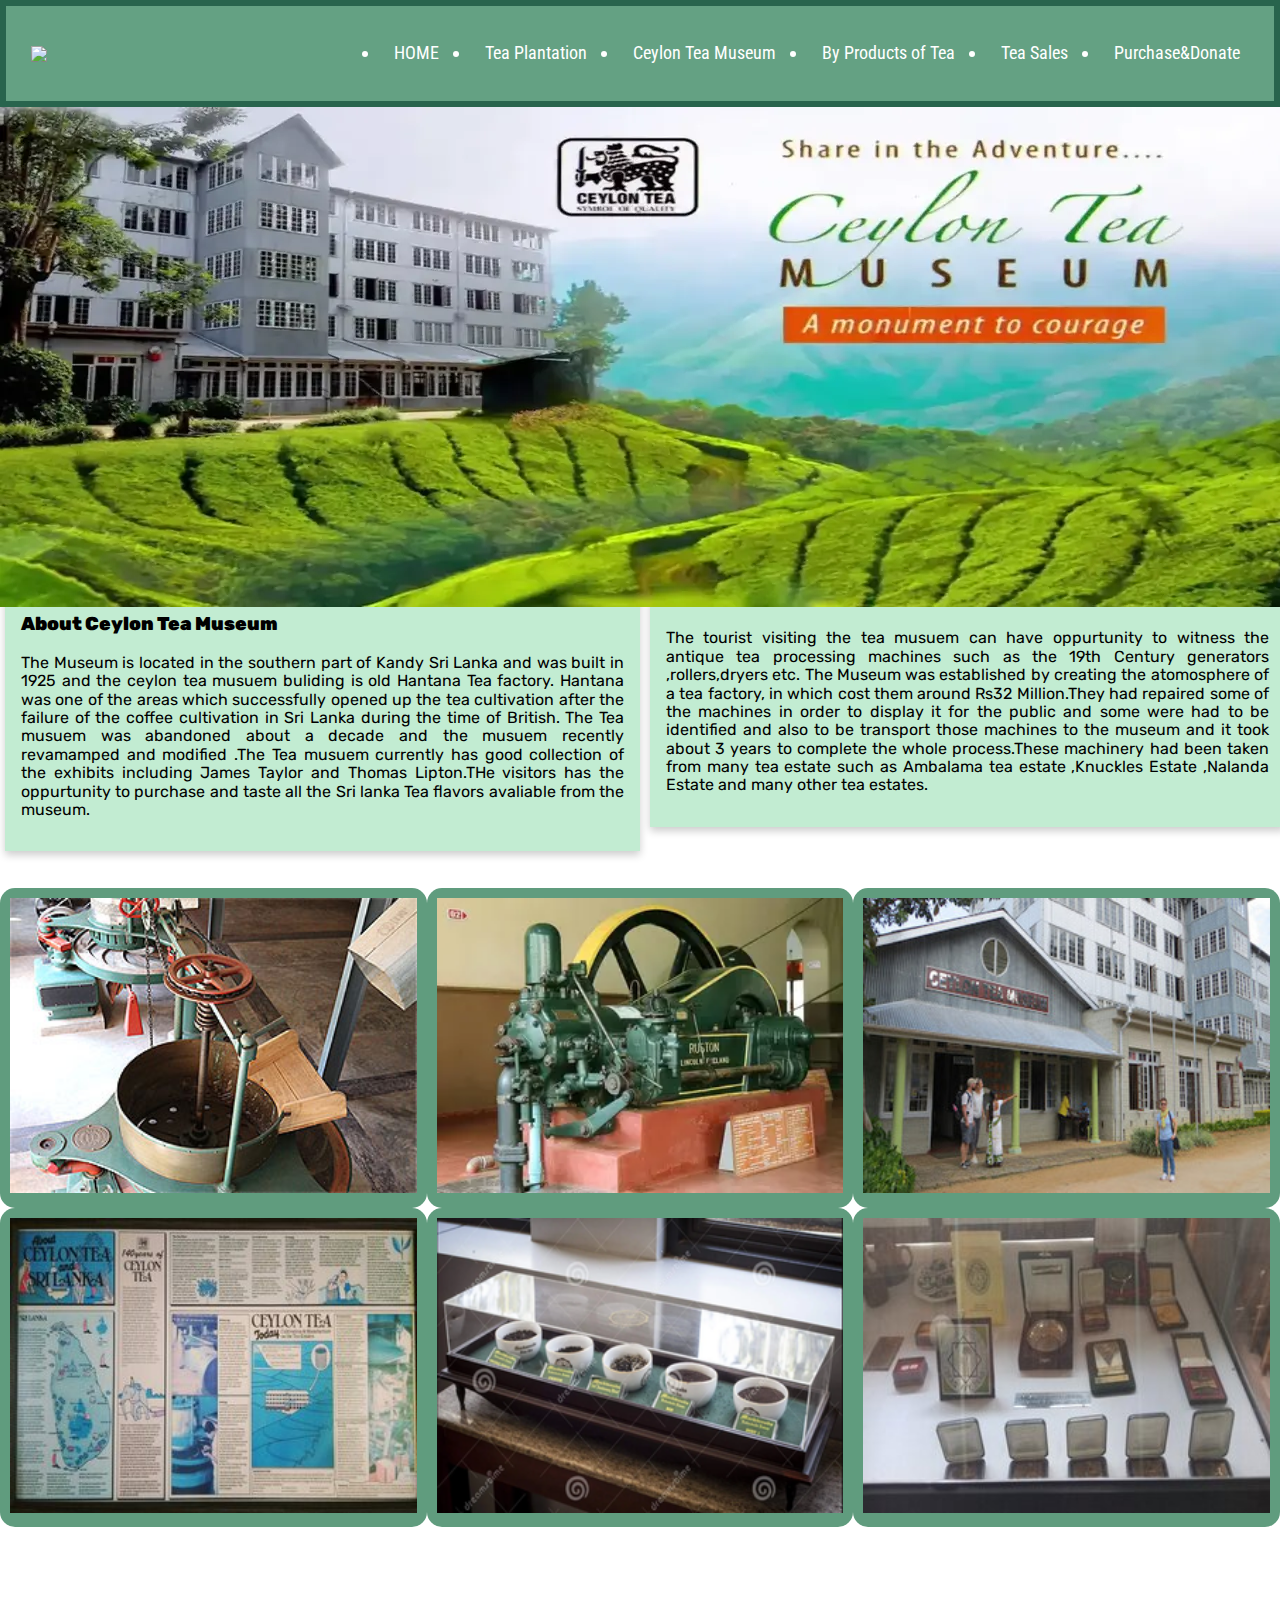
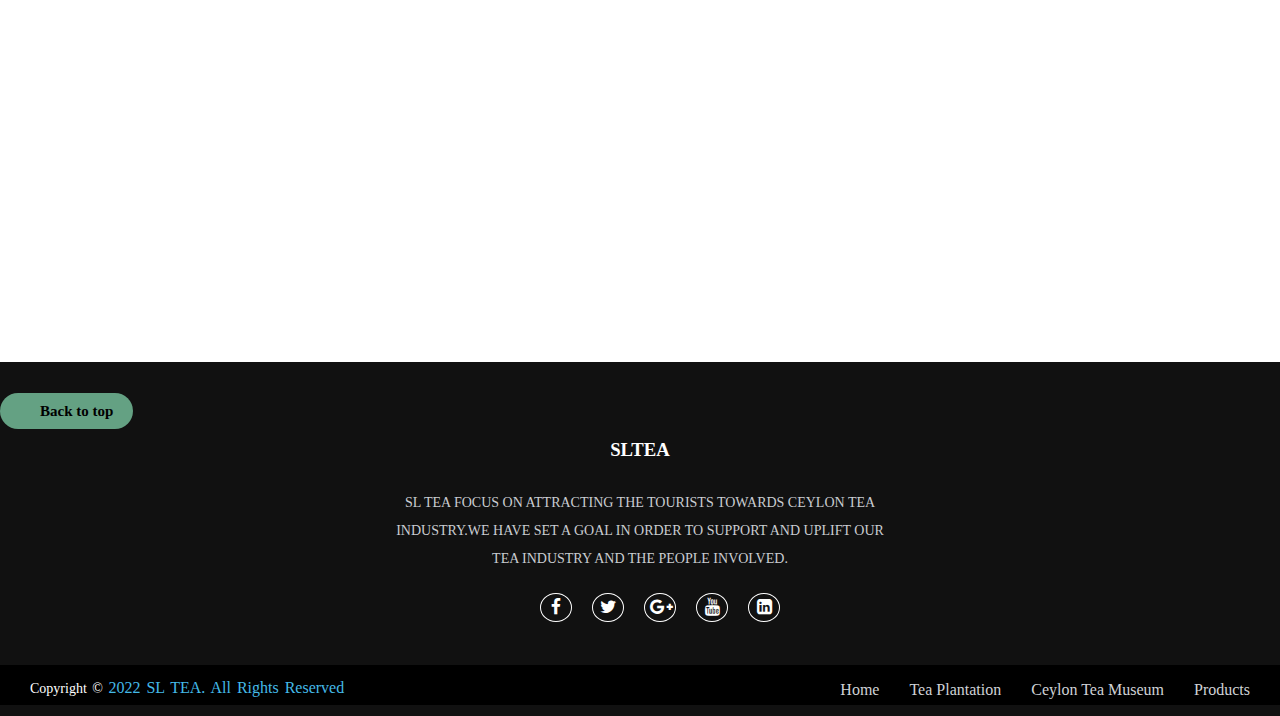
==== commit 89181ad7: "Update ceylon tea musuem.html" ====
--- a/ceylon tea musuem.html
+++ b/ceylon tea musuem.html
@@ -7,9 +7,9 @@
         <title>Ceylon Tea Museum</title>
          <link rel="stylesheet" href="Style/normalize.css">
         <link rel="stylesheet" href="Style/TEA.CSS">
-	<link rel="stylesheet" href="Style/musuem.CSS">
+		<link rel="stylesheet" href="Style/musuem.CSS">
          <link rel="stylesheet" href="Style/Products.CSS">   
-		<link rel="icon" type="image/png" href="Images/favicon.png">
+		 <link rel="icon" type="image/png" href="Images/favicon.png">
          <link rel="stylesheet" href="https://stackpath.bootstrapcdn.com/font-awesome/4.7.0/css/font-awesome.min.css">
         <link href="https://fonts.googleapis.com/css2?family=Roboto+Condensed&display=swap" rel="stylesheet">
         <link href="https://fonts.googleapis.com/css2?family=Roboto:wght@400;500&family=Rubik:ital@1&display=swap" rel="stylesheet">
@@ -48,20 +48,20 @@
     
   <div id="CImage">
  <img src="Images/Ceylon tea museam/h.webp" alt="Header image"> </div>
-<br style="clear:both">
-
-<div id="Crow1">
-	  <div id="Ccolumn1">
-	  <div id="card1">
+<br >
+<br><br><br><br>
+  <div id="Crow">
+	  <div id="Ccolumn">
+	  <div id="card">
       <h3><Strong>About Ceylon Tea Museum</strong></h3>
 <p>The Museum is located in the southern part of Kandy Sri Lanka and was built in 1925 and the ceylon tea musuem buliding is old Hantana Tea factory. Hantana was one of the  areas which successfully opened up the tea cultivation after the failure of the coffee 
 cultivation in Sri Lanka during the time of British.
 The Tea musuem was abandoned about a decade and the musuem recently revamamped and modified .The Tea musuem currently has good collection
 of the exhibits including James Taylor and Thomas Lipton.THe visitors has the oppurtunity to purchase and taste all the Sri lanka Tea 
-flavors avaliable from the museum.</div></div><br>
-<div id="Ccolumn1">
-	  <div id="card1">
-The tourist visiting the tea musuem can have oppurtunity to witness the antique tea processing machines such as the 19th Century generators
+flavors avaliable from the museum.</p></div></div><br>
+<div id="Ccolumn">
+	  <div id="card">
+<p>The tourist visiting the tea musuem can have oppurtunity to witness the antique tea processing machines such as the 19th Century generators
 ,rollers,dryers etc. The Museum was established by creating the atomosphere of a tea factory, in 
 which cost them around Rs32 Million.They had repaired some of the machines in order to display it for the public and some were had to be 
 identified and also to be transport those machines to the museum and it took about 3 years to complete the whole process.These machinery 
@@ -69,6 +69,7 @@
         </div>
     </div>
 </div>
+	 </div>
 
 <br><br>
  <div class="row">
--- a/Style/TEA.CSS
+++ b/Style/TEA.CSS
@@ -59,7 +59,7 @@
 	#Ccolumn {
   float: left;
   width: 50%;
-  padding: 0 10px;
+  padding: 80px 00px 00px 10px;
    box-sizing: border-box;
 }
 	#Crow {
--- a/Style/musuem.CSS
+++ b/Style/musuem.CSS
@@ -6,11 +6,12 @@
 			line-height: 3.5px;
 			
 		}
-		#CImage{
-	width:100%;
-	height:500px;
+	 #CImage{
+	width:98%;
+	height:300px;
 	
 }
+
   #paragraph{
 		   text-align:justify;
 		   font-family:sans-sherif,arial;
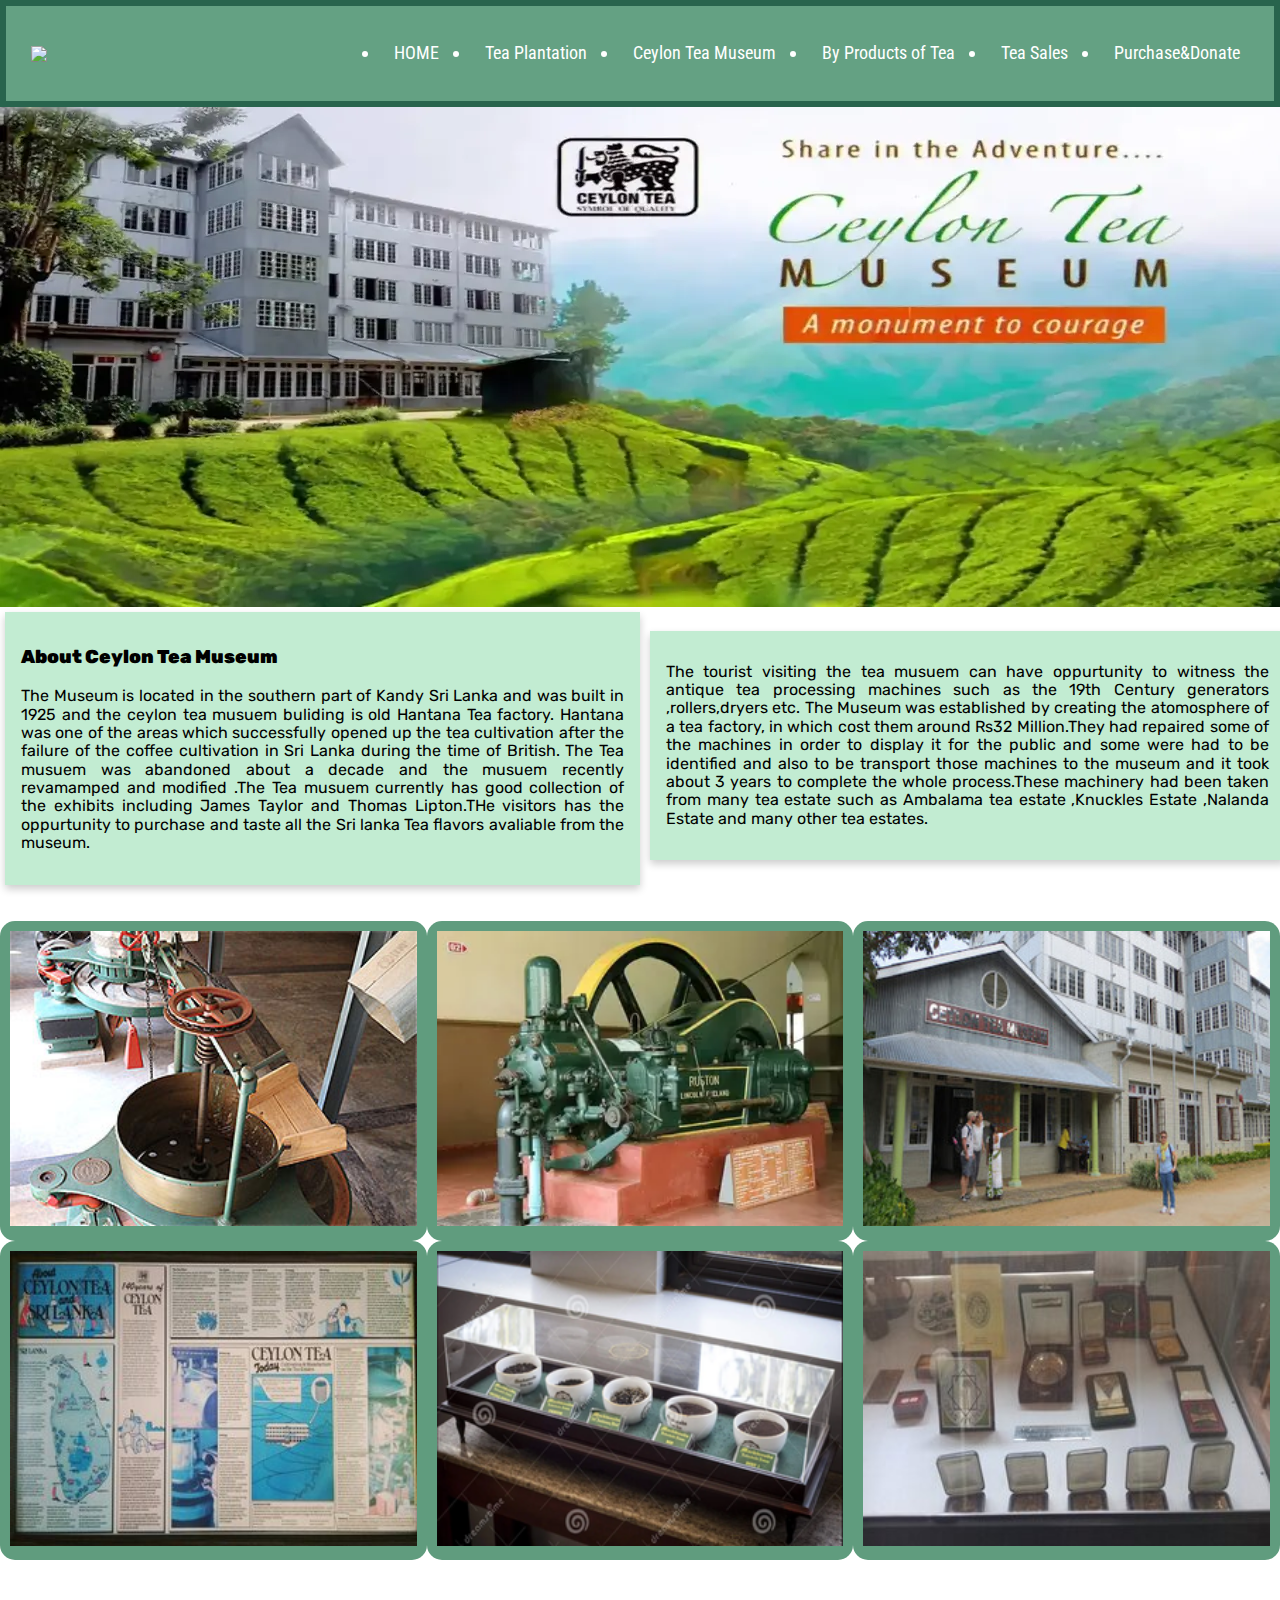
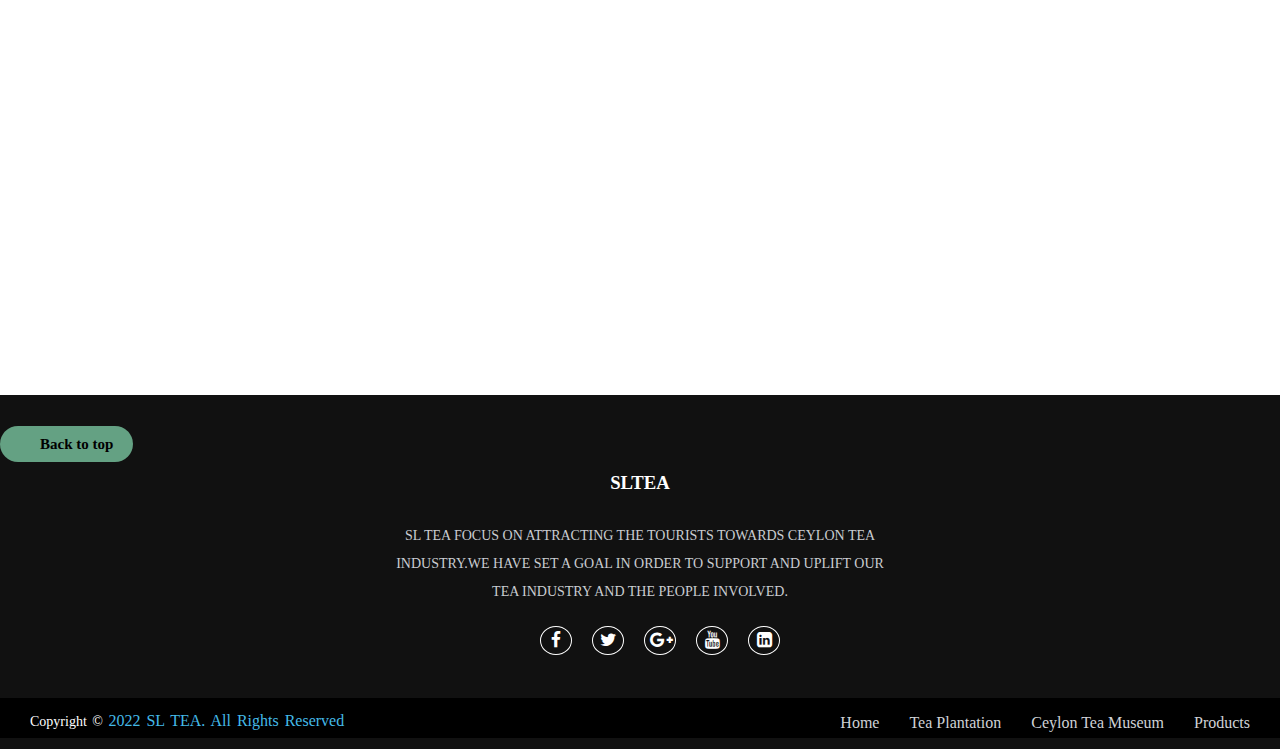
==== commit 7538339e: "Update ceylon tea musuem.html" ====
--- a/ceylon tea musuem.html
+++ b/ceylon tea musuem.html
@@ -48,19 +48,19 @@
     
   <div id="CImage">
  <img src="Images/Ceylon tea museam/h.webp" alt="Header image"> </div>
-<br >
-<br><br><br><br>
-  <div id="Crow">
-	  <div id="Ccolumn">
-	  <div id="card">
+<br ><br><br>
+
+  <div id="row1">
+	  <div id="column1">
+	  <div id="card1">
       <h3><Strong>About Ceylon Tea Museum</strong></h3>
 <p>The Museum is located in the southern part of Kandy Sri Lanka and was built in 1925 and the ceylon tea musuem buliding is old Hantana Tea factory. Hantana was one of the  areas which successfully opened up the tea cultivation after the failure of the coffee 
 cultivation in Sri Lanka during the time of British.
 The Tea musuem was abandoned about a decade and the musuem recently revamamped and modified .The Tea musuem currently has good collection
 of the exhibits including James Taylor and Thomas Lipton.THe visitors has the oppurtunity to purchase and taste all the Sri lanka Tea 
 flavors avaliable from the museum.</p></div></div><br>
-<div id="Ccolumn">
-	  <div id="card">
+<div id="column1">
+	  <div id="card1">
 <p>The tourist visiting the tea musuem can have oppurtunity to witness the antique tea processing machines such as the 19th Century generators
 ,rollers,dryers etc. The Museum was established by creating the atomosphere of a tea factory, in 
 which cost them around Rs32 Million.They had repaired some of the machines in order to display it for the public and some were had to be 
--- a/Style/TEA.CSS
+++ b/Style/TEA.CSS
@@ -59,7 +59,7 @@
 	#Ccolumn {
   float: left;
   width: 50%;
-  padding: 80px 00px 00px 10px;
+  padding: 40px 00px 00px 10px;
    box-sizing: border-box;
 }
 	#Crow {
@@ -317,9 +317,9 @@
 	   
 }
      #GreenTea2 img{
-	     height:350px;
+	     height:400px;
 	     width:350px;
-	     padding: 25px 25px 0px 40px;
+	     padding: 45px 25px 0px 40px;
 	 }
 
 	
@@ -1376,4 +1376,4 @@
   box-sizing: border-box;
 
 }
-}+}
--- a/Style/musuem.CSS
+++ b/Style/musuem.CSS
@@ -24,6 +24,29 @@
 
 
 	   }
+#column1 {
+  float: left;
+  width: 50%;
+  padding: 150px 00px 00px 10px;
+   box-sizing: border-box;
+}
+	#row1 {
+		margin: 0 -5px;
+	}
+	#row1:after {
+  content: "";
+  display: table;
+  clear: both;
+}
+#card1 {
+  box-shadow: 0 4px 8px 0 rgba(0, 0, 0, 0.2);
+  padding: 16px;
+  text-align: justify;
+  background-color: #C2ECD2;
+    font-size:16px;
+	font-family: 'Rubik', sans-serif,arial,helvetica;
+}
+
 	    #map{
 
 		   padding: 30px 000px  0px 00px;
@@ -193,4 +216,4 @@
 width:100%;
 position:absolute;
 }
-}+}
